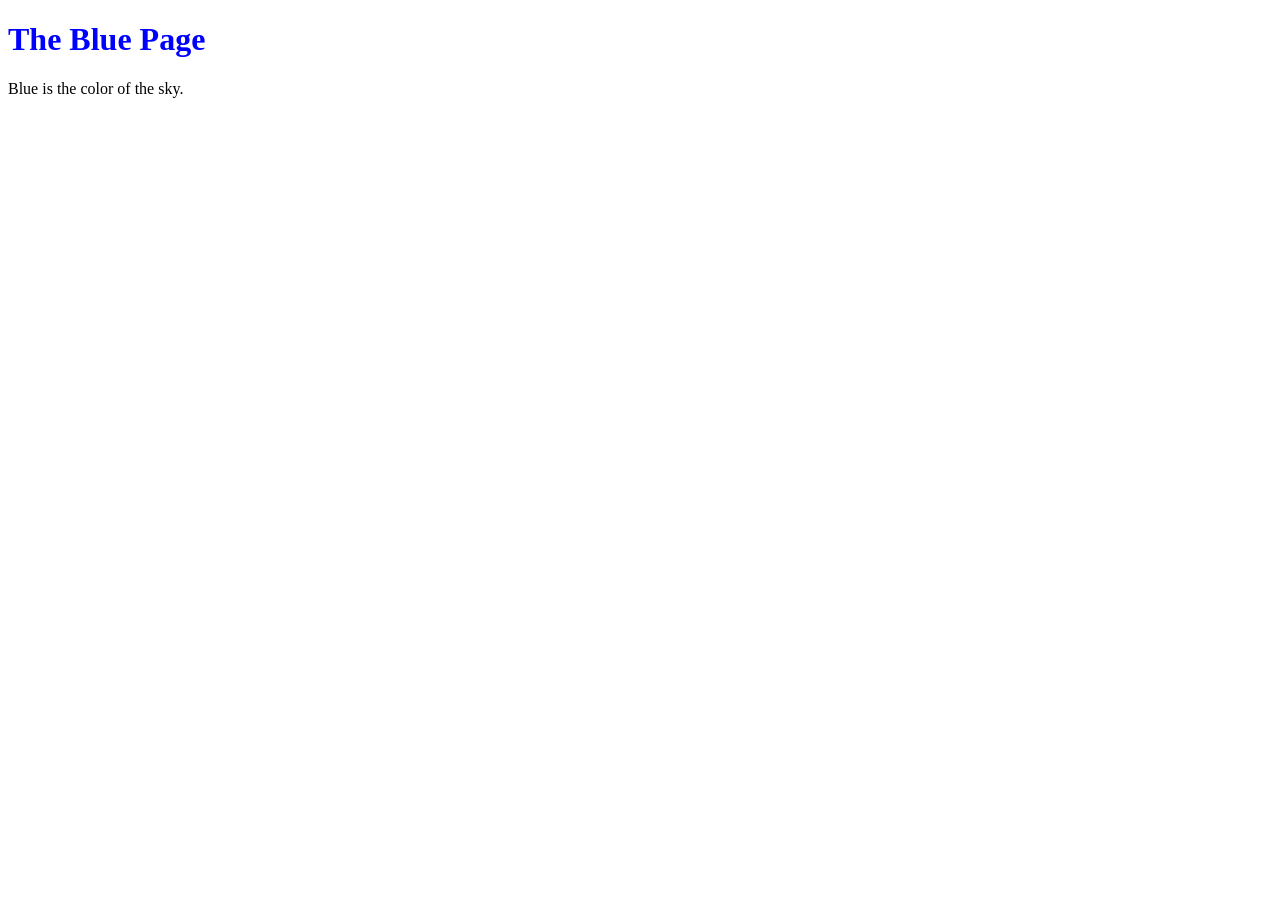
==== blue.html @ 82e731ea "Crear página azul y naranja" ====
<!DOCTYPE html>

<html lang="en">

<head>

    <title>The Blue Page</title>

    <meta charset="utf-8" />

</head>

<body>

    <h1 style="color: #00F">The Blue Page</h1>

    <p>Blue is the color of the sky.</p>

</body>

</html>
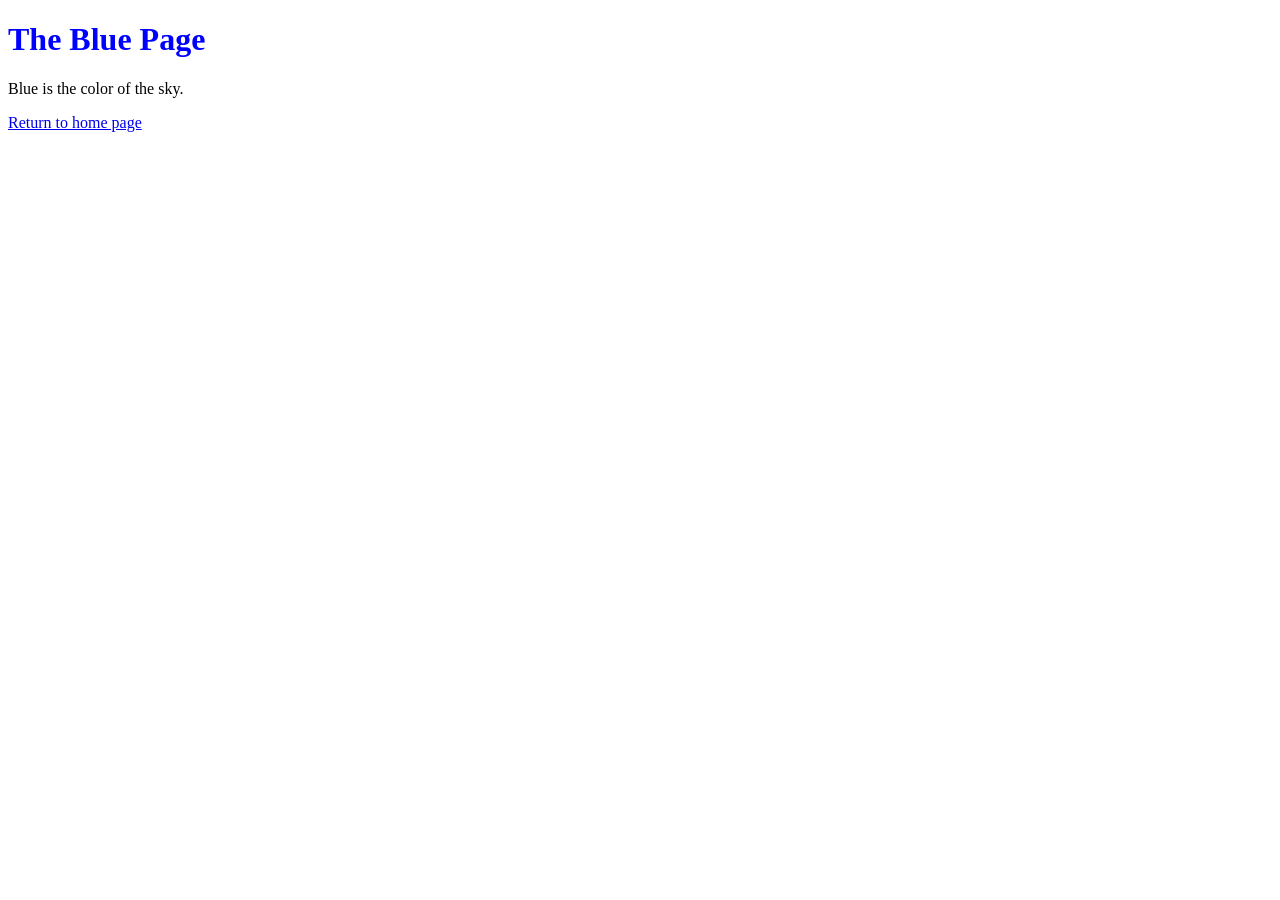
==== commit 097111b2: "Agregar enlaces de navegación" ====
--- a/blue.html
+++ b/blue.html
@@ -16,6 +16,8 @@
 
     <p>Blue is the color of the sky.</p>
 
+    <p><a href="index.html">Return to home page</a></p>
+
 </body>
 
 </html>
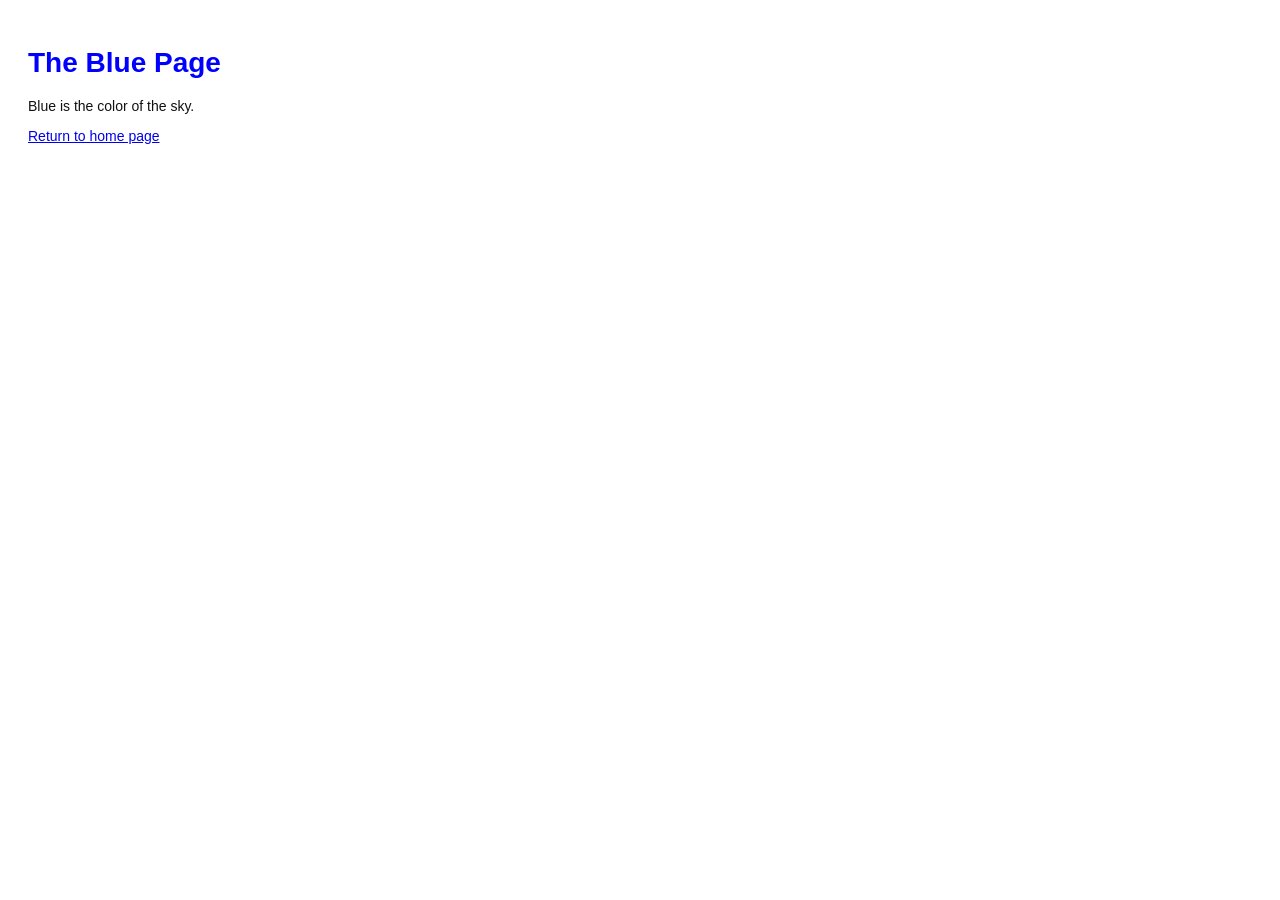
==== commit 932d6b3c: "Vincular páginas HTML a hoja de estilo CSS" ====
--- a/blue.html
+++ b/blue.html
@@ -5,6 +5,8 @@
 <head>
 
     <title>The Blue Page</title>
+
+    <link rel="stylesheet" href="style.css" />
 
     <meta charset="utf-8" />
 
--- a/style.css
+++ b/style.css
@@ -0,0 +1,28 @@
+body {
+
+    padding: 20px;
+
+    font-family: Verdana, Arial, Helvetica, sans-serif;
+
+    font-size: 14px;
+
+    color: #111;
+
+}
+
+
+
+p,
+ul {
+
+    margin-bottom: 10px;
+
+}
+
+
+
+ul {
+
+    margin-left: 20px;
+
+}
